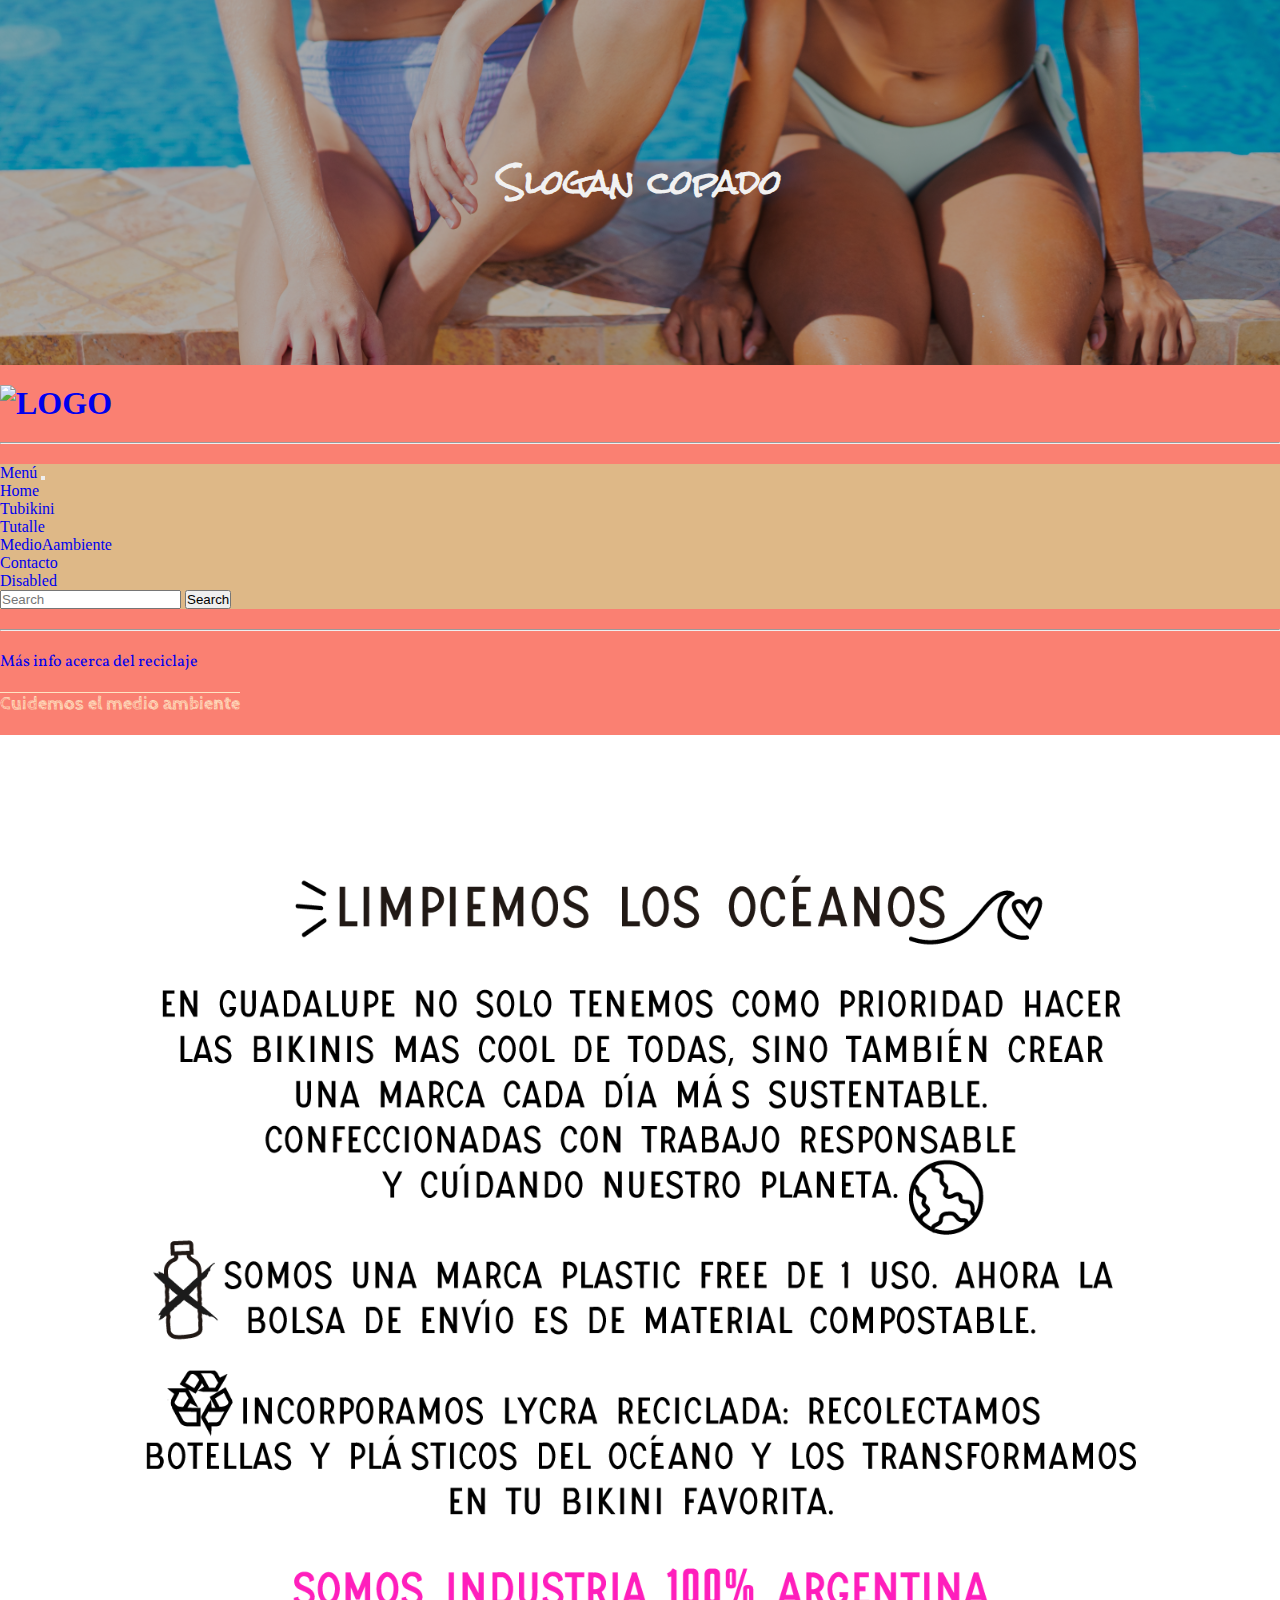
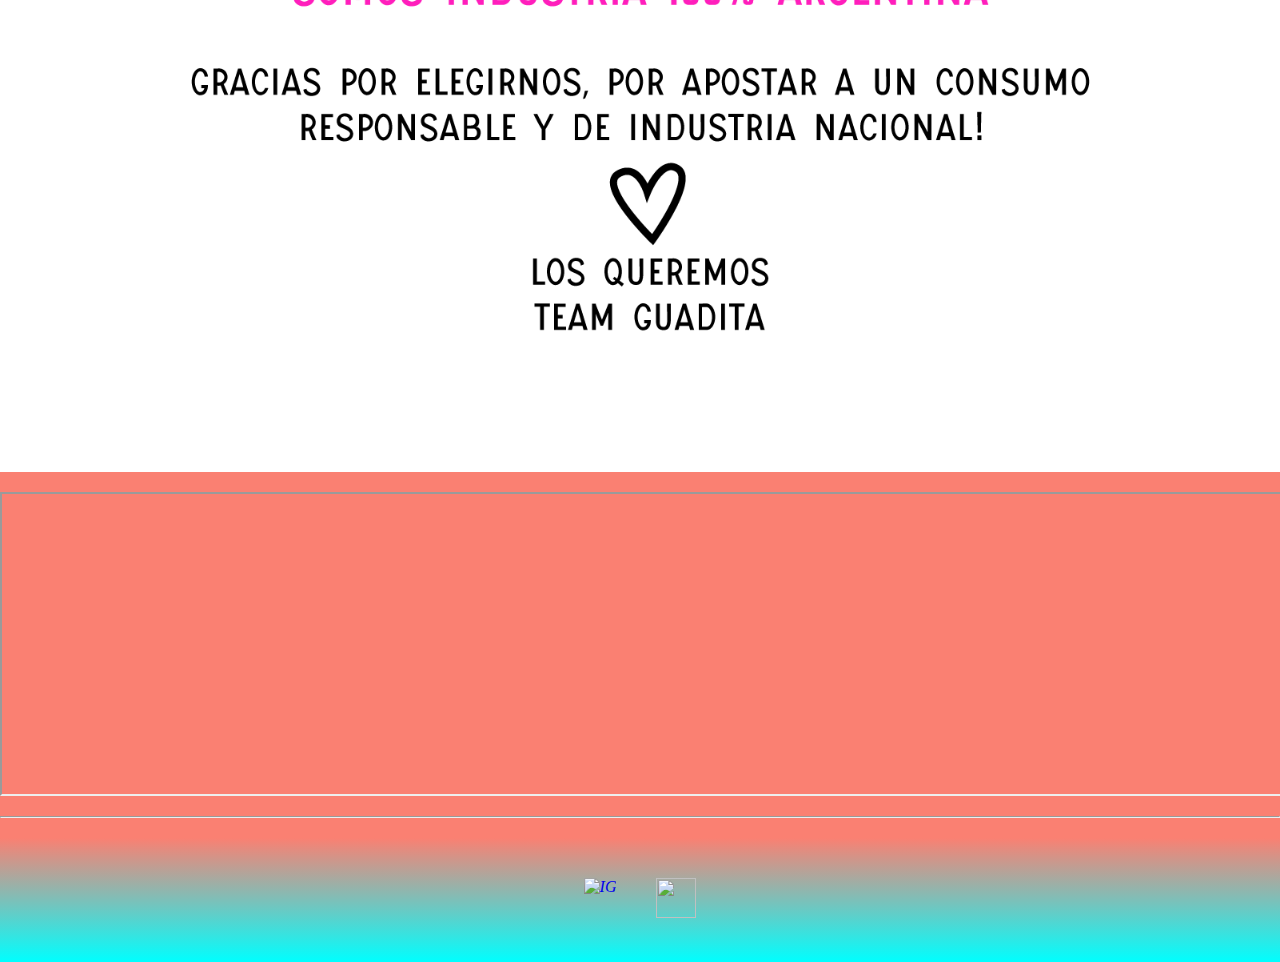
==== Pages/Medioambiente.html @ 46dc98f1 "first commit" ====
<!DOCTYPE html>
<html lang="en">
    <head>
        <meta charset="UTF-8">
        <meta http-equiv="X-UA-Compatible" content="IE=edge">
        <meta name="viewport" content="width=device-width, initial-scale=1.0">
        <link href="https://cdn.jsdelivr.net/npm/bootstrap@5.1.0/dist/css/bootstrap.min.css" rel="stylesheet" integrity="sha384-KyZXEAg3QhqLMpG8r+8fhAXLRk2vvoC2f3B09zVXn8CA5QIVfZOJ3BCsw2P0p/We" crossorigin="anonymous">
        <link rel="stylesheet" href="../css/style.css">
        <link href="https://fonts.googleapis.com/css2?family=Josefin+Sans:wght@300&family=Kanit:wght@700&family=Lobster&family=Vollkorn:ital@1&family=Rock+Salt&family=Cabin+Sketch:wght@700&display=swap" rel="stylesheet">
        <title>TuraBikinisWeb</title>
    </head>
<body>
    <header class="banner">
        <h1>Slogan copado</h1>
    </header>
    <h1> <a href="../Index.html"><img src="../img/Logo.png" alt="LOGO" width="120" height="120"></a></h1>
    <hr></hr>
   <!--COMIENZA LA NAVBAR CON BOOTSTRAP-->
   <div class="container-fluid">
    <nav class="navbar navbar-expand-lg navbar-dark bg-tura">
        <div class="container-fluid">
          <a class="navbar-brand" href="#">Menú</a>
          <button class="navbar-toggler" type="button" data-bs-toggle="collapse" data-bs-target="#navbarSupportedContent" aria-controls="navbarSupportedContent" aria-expanded="false" aria-label="Toggle navigation">
            <span class="navbar-toggler-icon"></span>
          </button>
          <div class="collapse navbar-collapse" id="navbarSupportedContent">
            <ul class="navbar-nav me-auto mb-2 mb-lg-0">
              <li class="nav-item">
                <a class="nav-link active" aria-current="page" href="../Index.html">Home</a>
              </li>
              <li class="nav-item dropdown">
                <a class="nav-link dropdown-toggle" href="Pages/Tubikini.html" id="navbarDropdown" role="button" data-bs-toggle="dropdown" aria-expanded="false">
                  Tubikini
                </a>
                <ul class="dropdown-menu" aria-labelledby="navbarDropdown">
                  <li><a class="dropdown-item" href="../Pages/Tubikini.html">Bikinis</a></li> 
                  <li><a class="dropdown-item" href="#">Bombachas</a></li> <!--COMPLETAR CON RUTA DE PÁGINA EN "#"(CUANDO LO CREE)-->
                  <li><hr class="dropdown-divider"></li>
                  <li><a class="dropdown-item" href="#">Tops</a></li> <!--COMPLETAR CON RUTA DE PÁGINA EN "#"(CUANDO LO CREE)-->
                </ul>
                <li class="nav-item">
                    <a class="nav-link" href="../Pages/Tutalle.html">Tutalle</a>
                  </li>
                  <li class="nav-item">
                    <a class="nav-link" href="../Pages/Medioambiente.html">MedioAambiente</a>
                  </li>
                  <li class="nav-item">
                    <a class="nav-link" href="../Pages/Contacto.html">Contacto</a>
                  </li>
              </li>
              <li class="nav-item">
                <a class="nav-link disabled" href="#" tabindex="-1" aria-disabled="true">Disabled</a>
              </li>
            </ul>
            <form class="d-flex">
              <input class="form-control me-2" type="search" placeholder="Search" aria-label="Search">
              <button class="btn btn-outline-success" type="submit">Search</button>
            </form>
          </div>
        </div>
      </nav>

</div>
<!--TERMINA LA NAVBAR CON BOOTSTRAP-->
    <hr>
    <div class="botonfin">
      <a class=botonfin__texto href="#footer"> Más info acerca del reciclaje</a>
    </div>
    <h3>Cuidemos el medio ambiente</h3>
    <img src="../Img/medioambiente.png" width=auto height=auto alt="Medioambiente">
    <iframe width="100%" height="300px" src="https://www.dondereciclo.org.ar/"></iframe>
    <hr>
    <footer id="footer">
        <div class="pie">
            <i class="fa-ig"><a href="https://instagram.com/"><img src="../img/instagram.png" alt="IG"width="40" height="40"></a></i>
            <i class="fa-fb"><a href="https://www.facebook.com/"><img src="../img/facebook.png" alt="" width="40" height="40"></a></i>    
        </div>
</footer>
<script src="https://cdn.jsdelivr.net/npm/bootstrap@5.1.0/dist/js/bootstrap.bundle.min.js" integrity="sha384-U1DAWAznBHeqEIlVSCgzq+c9gqGAJn5c/t99JyeKa9xxaYpSvHU5awsuZVVFIhvj" crossorigin="anonymous"></script>
</body>
</html>
---- css/style.css ----
* {
    margin: 0;
	padding: 0;
    text-decoration: none;
	}
            @media only screen and (max-width:600px){
                body{
                    display: grid;
                    height: 2000px;
                    grid-template-rows: 20% 15% auto 7%;
                    grid-template-areas:"header"
                                    "menu"
                                    "producto"
                                    "pie";
                    background-color:aqua; 
                    gap: 20px                         
                
            }
                .banner{
                    background-blend-mode:soft-light ;
                    background-size: cover;
                    background-position: center;
                    box-sizing: border-box;
                }
                #footer {
                    background-image:linear-gradient(aqua,salmon);
            }

        }
            @media only screen and (min-width:600px){
                body{
                    display: grid;
                    grid-template-areas:"header header"
                                        "menu menu"
                                        "producto aside"
                                        "pie pie";
                    grid-template-columns: 50% 50%;
                    grid-template-rows: 20% 15% auto 7%;                    
                    background-color: blueviolet;
                    gap: 20px
                }
                .banner{
                    display: grid;
                    grid-area: header;
                    background-blend-mode:soft-light ;
                    background-size: cover;
                    background-position: center;
                    box-sizing: border-box;
                }
                .menu{
                    display: grid;
                    grid-area: menu;
                }
                article{
                    display: grid;
                    grid-area: producto;
                }
                aside{
                    display: grid;
                    grid-area: aside;
                }
                footer{
                    background-image: linear-gradient(blueviolet,silver);
                    display: grid;
                    grid-area: pie;
                }
                h3 {
                    color:darkgray;
                }
        }
            @media only screen and (min-width:1024px){   
                body{
                    display: flex;
                    flex-direction: column;
                    grid-template-columns: 50% 20% auto;
                    grid-template-rows: 20% 15% auto 7%;
                    grid-template-areas:"header header header"
                                "menu menu menu"
                                "section section aside"
                                "pie pie pie";
                    background-color:salmon;
                    gap:20px
                }
                p {
                    color:black;
                    font-family: 'rock salt';
                }
                .menu {
                    display: flex;
                    flex-direction: row;
                    justify-content: flex-end;
                    background-color:rgba(0,0,0,.3);
                    background-blend-mode:soft-light;
                    position: sticky;
                    top: 20px;
                }
                .main{
                    display: flex;
                    flex: 1;
                    gap: 10px;
                }
                h3{
                    color: bisque;
                }
                .pie {
                    display: flex;
                    flex-direction: row;
                    justify-content: center;
                    padding: 20px;
                    background-image: linear-gradient(salmon,aqua);
                }
                .carousel-inner .item img { width: 640px; height: 360px; }
            }
                .banner{
                    width: 100%;
                    padding: 9rem 0rem;
                    text-align: center;
                    background: url(../Img/Banner.jpg);
                    background-color: rgba(0,0,0,.3);
                    background-blend-mode: soft-light;
                    background-size: cover;
                    background-position: center;
                }
                .banner h1{
                    color: #f1f1f1;
                    font-family: 'Rock Salt';
                }
                .barranav {
                    text-decoration: none;
                    display: inline-block;
                    font-family:'lobster';
                }
                .barranav a{
                    background: #fff;
                    background: #ccc;
                    background: linear-gradient(silver,rgb(255, 215, 105));
                    -webkit-text-fill-color: 
                    transparent;
                    -webkit-background-clip: text;
                }
                .barranav a : {
                    transform: translate(90)
                }
                ul ul {
                    position:absolute;
                    display: none;
                }
                article, aside{
                    border-color: pink;
                }
                h3 {
                    font-family: 'Cabin Sketch';
                    text-decoration: overline;
                }
                .Talles {
                    background-image: url(../Img/Talles.jfif);
                    height: 100%;
                    color:black;
                    font-family: 'vollkorn';
                    align-items: ;
                }
                table{
                    margin-top: 10%;
                    height: 100;
                    display: flex;
                    justify-content: center;
                    border: 10px solid black;
                }
                table tr{
                    color: black;
                    font-size:250%;
                }
                .pie {
                    display: flex;
                    flex-direction: row;
                    justify-content: center;
                    padding: 20px;
                }
                .pie i{
                    padding: 20px;
                }
                .listalles {
                    list-style-position:inside;
                    list-style-type: upper-latin;
                    font-family:'Rock Salt';
                }
                .botonfin{
                        transition: all 2s;
                }
                .botonfin:hover{
                    background-color: crimson;
                }
                .botonfin .botonfin__texto {
                    font-family: 'vollkorn';
                }
                .barranav:hover {
                    transform: skew(20deg)
                 
                }
                .navbar{
                    background-color:burlywood;
                }
                .carousel-inner .item img { width: 640px; height: 360px; }
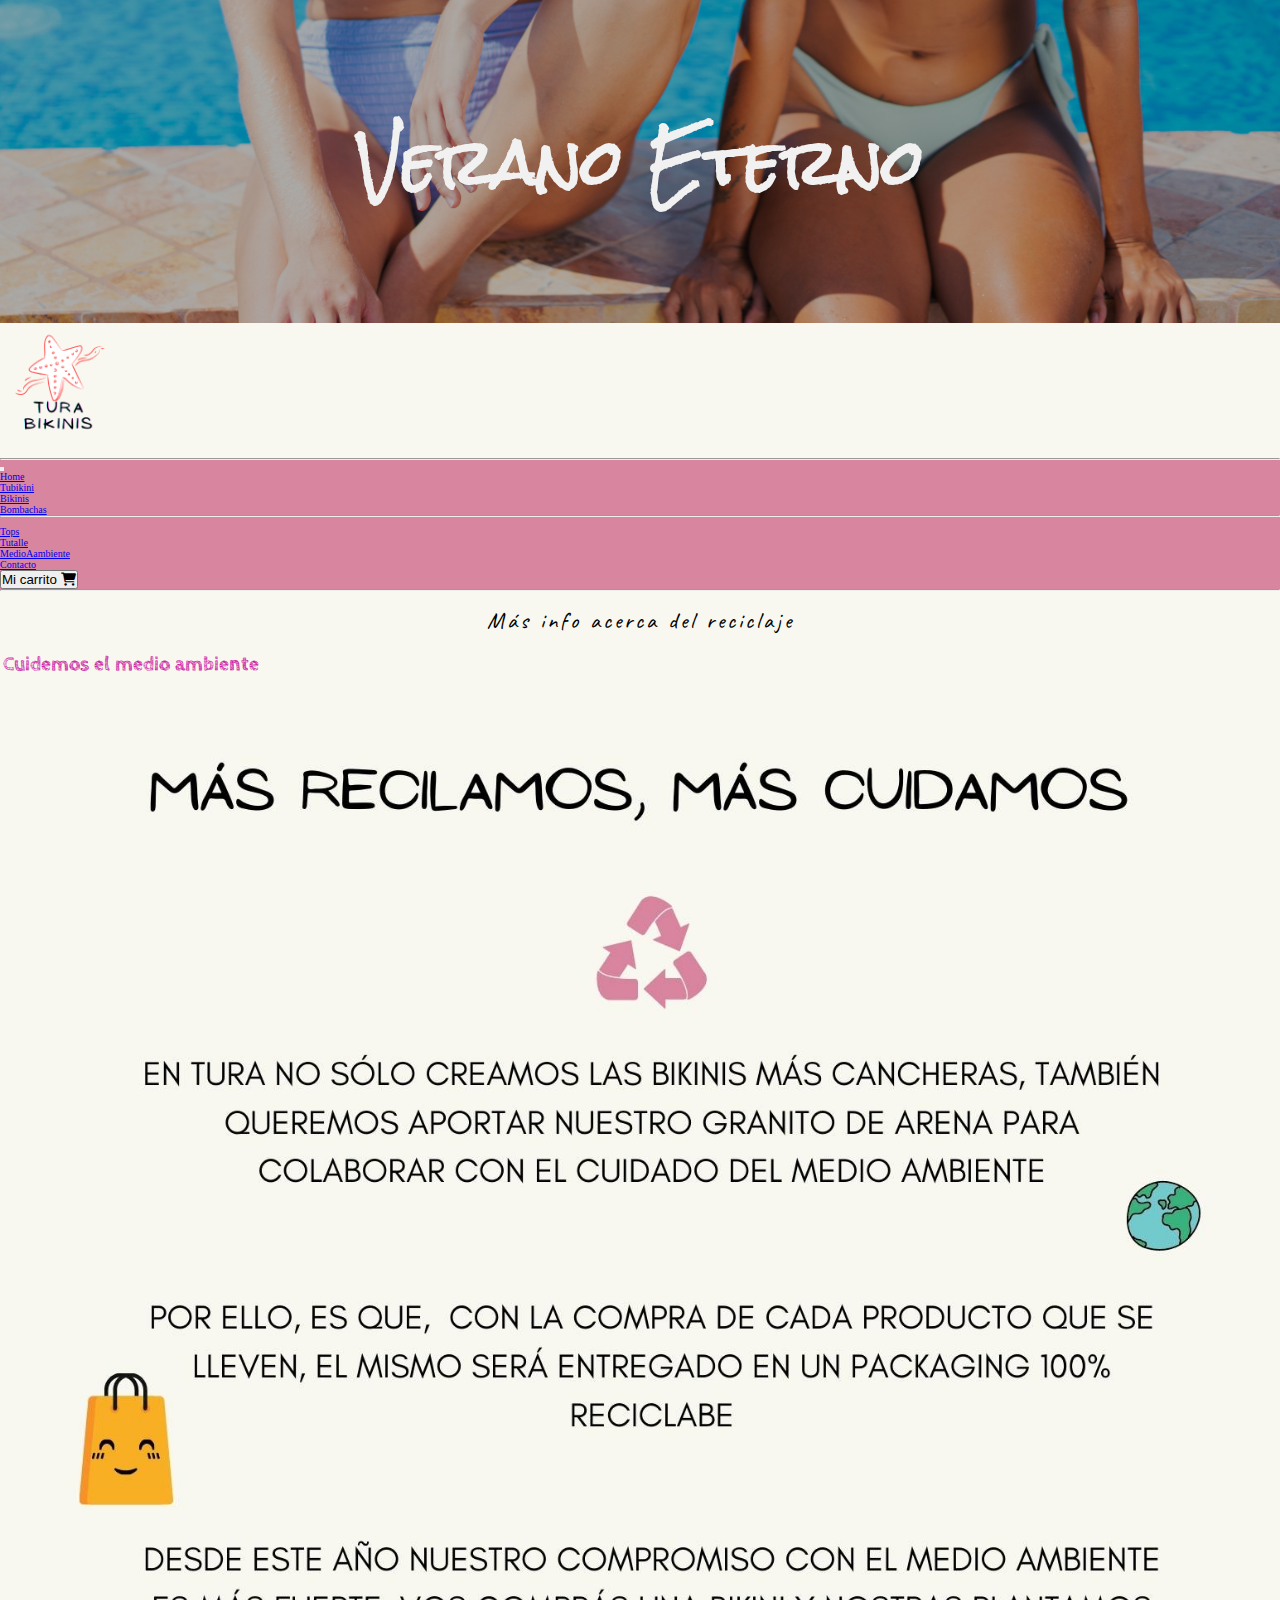
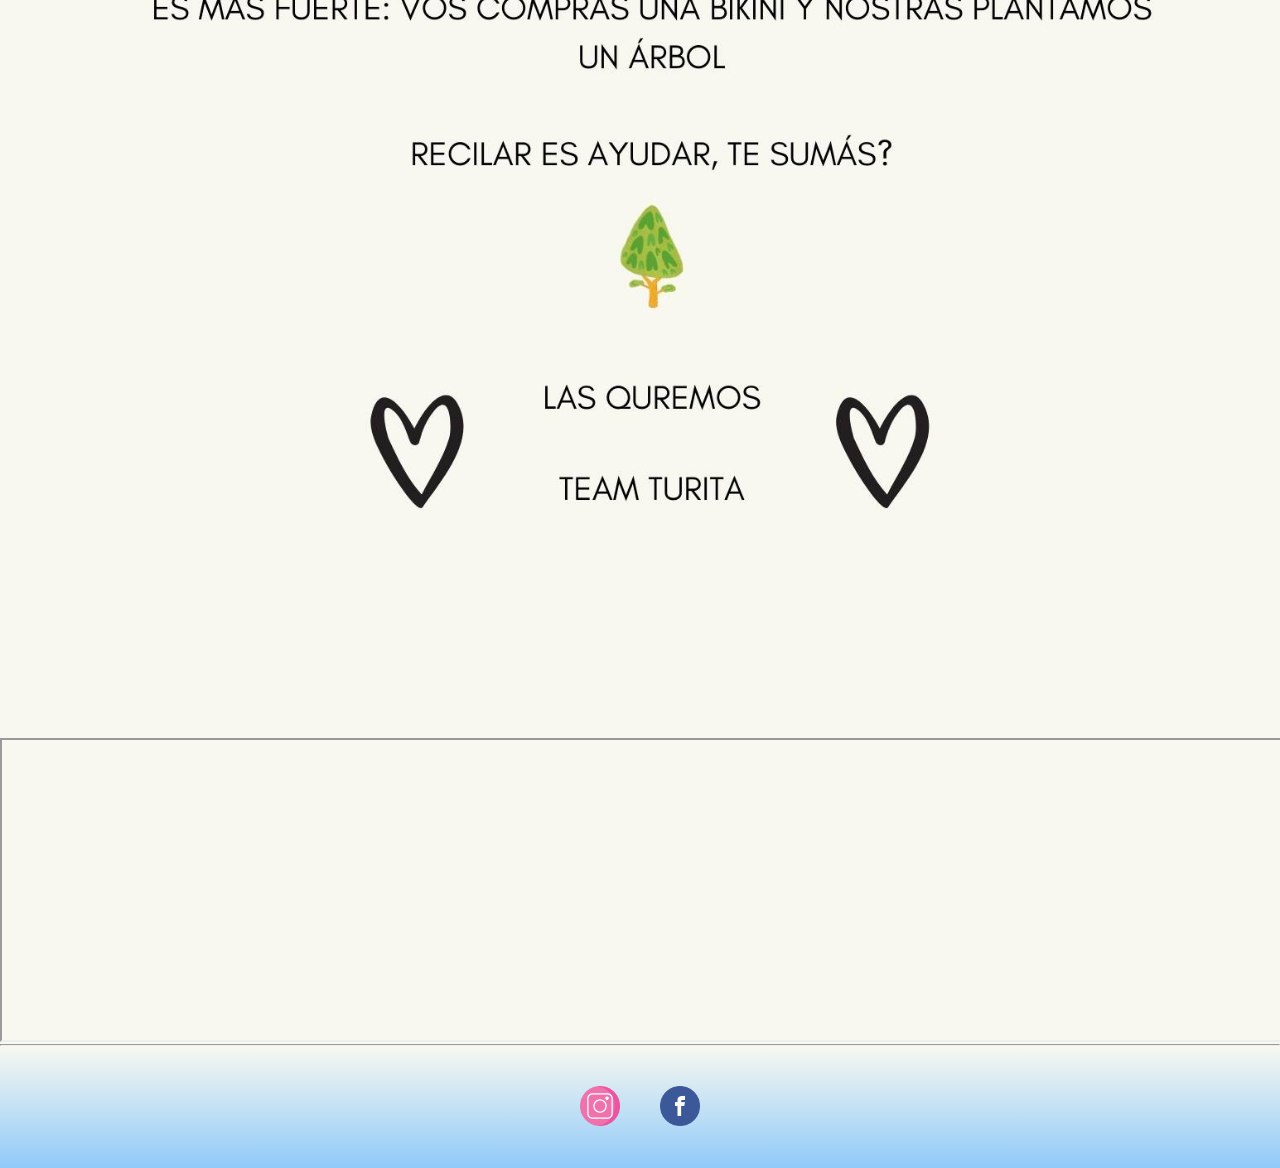
==== commit 876583b5: "EFinal" ====
--- a/Pages/Medioambiente.html
+++ b/Pages/Medioambiente.html
@@ -5,39 +5,43 @@
         <meta http-equiv="X-UA-Compatible" content="IE=edge">
         <meta name="viewport" content="width=device-width, initial-scale=1.0">
         <link href="https://cdn.jsdelivr.net/npm/bootstrap@5.1.0/dist/css/bootstrap.min.css" rel="stylesheet" integrity="sha384-KyZXEAg3QhqLMpG8r+8fhAXLRk2vvoC2f3B09zVXn8CA5QIVfZOJ3BCsw2P0p/We" crossorigin="anonymous">
-        <link rel="stylesheet" href="../css/style.css">
-        <link href="https://fonts.googleapis.com/css2?family=Josefin+Sans:wght@300&family=Kanit:wght@700&family=Lobster&family=Vollkorn:ital@1&family=Rock+Salt&family=Cabin+Sketch:wght@700&display=swap" rel="stylesheet">
-        <title>TuraBikinisWeb</title>
+        <link rel="stylesheet" href="../css/estilos1.css">
+        <link href="https://fonts.googleapis.com/css2?family=Josefin+Sans:wght@300&family=Kanit:wght@700&family=Lobster&family=Vollkorn:ital@1&family=Rock+Salt&family=Cabin+Sketch:wght@700&family=Caveat&display=swap" rel="stylesheet">
+        <link rel="stylesheet" href="https://cdnjs.cloudflare.com/ajax/libs/font-awesome/6.0.0-beta2/css/all.min.css">
+        <meta name="description" content="Tenés alguna duda o consulta? Dejanos tu mensaje, te leemos">
+        <meta name="keywords" content="MedioAambiente, bolsas, reciclables, reciclaje, materiales, bikinis">
+
+        <title>MedioAambiente</title>
     </head>
 <body>
     <header class="banner">
-        <h1>Slogan copado</h1>
+        <h1>Verano Eterno</h1>
     </header>
-    <h1> <a href="../Index.html"><img src="../img/Logo.png" alt="LOGO" width="120" height="120"></a></h1>
+    <h1> <a href="../index.html"><img src="../Img/logo.png" alt="LOGO" width="120" height="120"></a></h1>
     <hr></hr>
    <!--COMIENZA LA NAVBAR CON BOOTSTRAP-->
    <div class="container-fluid">
     <nav class="navbar navbar-expand-lg navbar-dark bg-tura">
         <div class="container-fluid">
-          <a class="navbar-brand" href="#">Menú</a>
-          <button class="navbar-toggler" type="button" data-bs-toggle="collapse" data-bs-target="#navbarSupportedContent" aria-controls="navbarSupportedContent" aria-expanded="false" aria-label="Toggle navigation">
+            <button class="navbar-toggler" type="button" data-bs-toggle="collapse" data-bs-target="#navbarSupportedContent" aria-controls="navbarSupportedContent" aria-expanded="false" aria-label="Toggle navigation">
             <span class="navbar-toggler-icon"></span>
           </button>
           <div class="collapse navbar-collapse" id="navbarSupportedContent">
             <ul class="navbar-nav me-auto mb-2 mb-lg-0">
               <li class="nav-item">
-                <a class="nav-link active" aria-current="page" href="../Index.html">Home</a>
+                <a class="nav-link active" aria-current="page" href="../index.html">Home</a>
               </li>
-              <li class="nav-item dropdown">
-                <a class="nav-link dropdown-toggle" href="Pages/Tubikini.html" id="navbarDropdown" role="button" data-bs-toggle="dropdown" aria-expanded="false">
-                  Tubikini
-                </a>
-                <ul class="dropdown-menu" aria-labelledby="navbarDropdown">
-                  <li><a class="dropdown-item" href="../Pages/Tubikini.html">Bikinis</a></li> 
-                  <li><a class="dropdown-item" href="#">Bombachas</a></li> <!--COMPLETAR CON RUTA DE PÁGINA EN "#"(CUANDO LO CREE)-->
-                  <li><hr class="dropdown-divider"></li>
-                  <li><a class="dropdown-item" href="#">Tops</a></li> <!--COMPLETAR CON RUTA DE PÁGINA EN "#"(CUANDO LO CREE)-->
-                </ul>
+            </li>
+            <li class="nav-item dropdown">
+              <a class="nav-link dropdown-toggle" href="Pages/Tubikini.html" id="navbarDropdown" role="button" data-bs-toggle="dropdown" aria-expanded="false">
+                Tubikini
+              </a>
+              <ul class="dropdown-menu" aria-labelledby="navbarDropdown">
+                <li><a class="dropdown-item" href="../Pages/Tubikini.html">Bikinis</a></li> 
+                <li><a class="dropdown-item" href="#">Bombachas</a></li> <!--COMPLETAR CON RUTA DE PÁGINA EN "#"(CUANDO LO CREE)-->
+                <li><hr class="dropdown-divider"></li>
+                <li><a class="dropdown-item" href="#">Tops</a></li> <!--COMPLETAR CON RUTA DE PÁGINA EN "#"(CUANDO LO CREE)-->
+              </ul>
                 <li class="nav-item">
                     <a class="nav-link" href="../Pages/Tutalle.html">Tutalle</a>
                   </li>
@@ -48,14 +52,10 @@
                     <a class="nav-link" href="../Pages/Contacto.html">Contacto</a>
                   </li>
               </li>
-              <li class="nav-item">
-                <a class="nav-link disabled" href="#" tabindex="-1" aria-disabled="true">Disabled</a>
-              </li>
-            </ul>
-            <form class="d-flex">
-              <input class="form-control me-2" type="search" placeholder="Search" aria-label="Search">
-              <button class="btn btn-outline-success" type="submit">Search</button>
-            </form>
+              </ul>
+              <form class="d-flex">
+                <button class="btn btn-outline-success" type="submit">Mi carrito <i class="fas fa-shopping-cart"></i></button>
+              </form>
           </div>
         </div>
       </nav>
@@ -64,16 +64,18 @@
 <!--TERMINA LA NAVBAR CON BOOTSTRAP-->
     <hr>
     <div class="botonfin">
-      <a class=botonfin__texto href="#footer"> Más info acerca del reciclaje</a>
+      <a class="botonfin__texto" href="#footer">
+        Más info acerca del reciclaje
+      </a>
     </div>
     <h3>Cuidemos el medio ambiente</h3>
-    <img src="../Img/medioambiente.png" width=auto height=auto alt="Medioambiente">
+    <img src="../Img/medioambiente.jpg" width=100% height=auto alt="Medioambiente">
     <iframe width="100%" height="300px" src="https://www.dondereciclo.org.ar/"></iframe>
     <hr>
     <footer id="footer">
         <div class="pie">
-            <i class="fa-ig"><a href="https://instagram.com/"><img src="../img/instagram.png" alt="IG"width="40" height="40"></a></i>
-            <i class="fa-fb"><a href="https://www.facebook.com/"><img src="../img/facebook.png" alt="" width="40" height="40"></a></i>    
+            <i class="fa-ig"><a href="https://instagram.com/"><img src="../Img/instagram.png" alt="IG"width="40" height="40"></a></i>
+            <i class="fa-fb"><a href="https://www.facebook.com/"><img src="../Img/facebook.png" alt="" width="40" height="40"></a></i>    
         </div>
 </footer>
 <script src="https://cdn.jsdelivr.net/npm/bootstrap@5.1.0/dist/js/bootstrap.bundle.min.js" integrity="sha384-U1DAWAznBHeqEIlVSCgzq+c9gqGAJn5c/t99JyeKa9xxaYpSvHU5awsuZVVFIhvj" crossorigin="anonymous"></script>
--- a/css/estilos1.css
+++ b/css/estilos1.css
@@ -0,0 +1,143 @@
+@charset "UTF-8";
+/* header */
+header.banner {
+  width: 100%;
+  padding: 9rem 0rem;
+  text-align: center;
+  background: url(../Img/Banner.jpg);
+  background-color: rgba(0, 0, 0, 0.3);
+  background-blend-mode: soft-light;
+  background-size: cover;
+  background-position: center;
+}
+
+header.banner h1 {
+  color: #f1f1f1;
+  font-family: 'Rock Salt';
+}
+
+/* Footer */
+footer {
+  background-image: -webkit-gradient(linear, left top, left bottom, from(#f8f8f0), to(#90CAF9));
+  background-image: linear-gradient(#f8f8f0, #90CAF9);
+}
+
+footer div.pie {
+  display: -webkit-box;
+  display: -ms-flexbox;
+  display: flex;
+  -webkit-box-orient: horizontal;
+  -webkit-box-direction: normal;
+      -ms-flex-direction: row;
+          flex-direction: row;
+  -webkit-box-pack: center;
+      -ms-flex-pack: center;
+          justify-content: center;
+  padding: 20px;
+}
+
+footer div.pie i {
+  padding: 20px;
+}
+
+/*ACÁ (GENERALES) AGREGUÉ UN CONDICIONAL EN H3*/
+/* generales */
+html {
+  /* etiqueta raíz */
+  font-size: 62.5%;
+}
+
+* {
+  margin: 0px;
+  padding: 0px;
+}
+
+body {
+  background-color: #f8f8f0;
+}
+
+body {
+  font-family: 'Montserrat';
+}
+
+h3 {
+  font-family: 'Cabin Sketch';
+  padding: 3px;
+  color: #c90da0;
+}
+
+/*BUCLE*/
+h1 {
+  font-size: 60px;
+}
+
+h2 {
+  font-size: 30px;
+}
+
+h3 {
+  font-size: 20px;
+}
+
+h4 {
+  font-size: 15px;
+}
+
+h5 {
+  font-size: 12px;
+}
+
+/*EACH*/
+.bg--#f8f8f0 {
+  background-color: #d8859f;
+}
+
+.bg--#d8859f {
+  background-color: #d8859f;
+}
+
+.bg--#90CAF9 {
+  background-color: #d8859f;
+}
+
+.navbar {
+  background-color: #d8859f;
+}
+
+.botonfin {
+  margin: 0;
+  padding: 0;
+  display: -webkit-box;
+  display: -ms-flexbox;
+  display: flex;
+  -webkit-box-pack: center;
+      -ms-flex-pack: center;
+          justify-content: center;
+  -webkit-box-align: center;
+      -ms-flex-align: center;
+          align-items: center;
+  font-family: 'Caveat', cursives;
+}
+
+.botonfin .botonfin__texto {
+  position: relative;
+  display: inline-block;
+  padding: 15px 30px;
+  color: black;
+  letter-spacing: 3px;
+  font-size: 23px;
+  text-decoration: none;
+  overflow: hidden;
+}
+
+.botonfin .botonfin__texto.botonfin__texto:hover {
+  background-color: #d8859f;
+  -webkit-transition: all 1s;
+  transition: all 1s;
+  -webkit-box-shadow: 0 0 10px #d8859f, 0 0 40px #d8859f, 0 0 80px #d8859f;
+          box-shadow: 0 0 10px #d8859f, 0 0 40px #d8859f, 0 0 80px #d8859f;
+  color: #f8f8f0;
+  -webkit-transition-delay: 1s;
+          transition-delay: 1s;
+}
+/*# sourceMappingURL=estilos1.css.map */